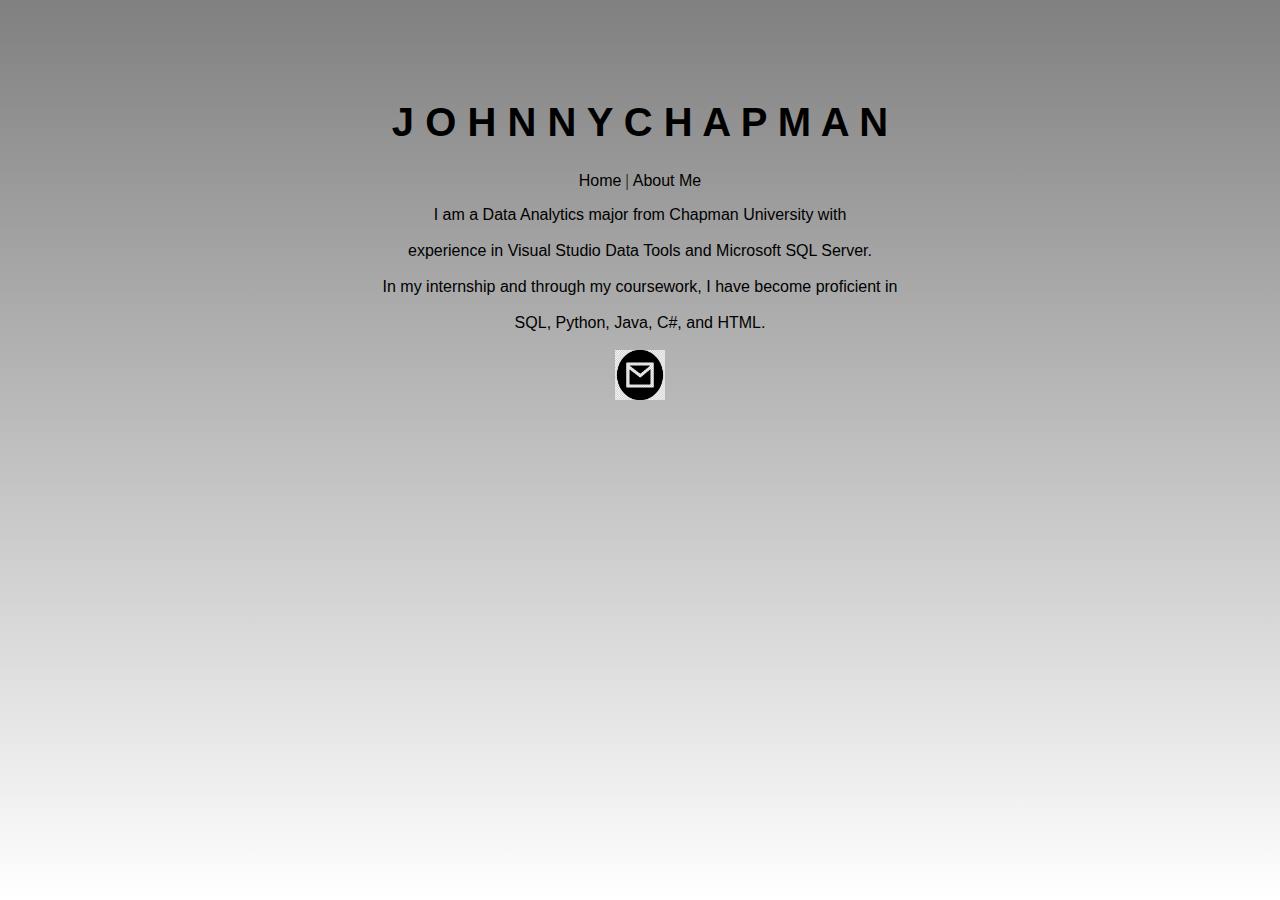
==== AboutMe.html @ 897e90a7 "Update AboutMe.html" ====
<!DOCTYPE html>
<html>
<link rel="stylesheet" type="text/css" href="AboutMe.css">

<h1>J O H N N Y  C H A P M A N</h1>

<body>
  <div id="aboutmelinks">
    <a href="https://johnnycchapman.github.io/" id="home">Home</a>
     | 
    <a href="AboutMe.html" id="aboutme"> About Me</a>
  </div>
  <p>
  I am a Data Analytics major from Chapman University with <br></br>
  experience in Visual Studio Data Tools and Microsoft SQL Server. <br></br>
  In my internship and through my coursework, I have become proficient in <br></br>
  SQL, Python, Java, C#, and HTML. <br></br>
  
    <a href="mailto:chapmancjohnny@gmail.com"?Subject=%20>
      <img src="gmail.jpg" style="width:50px;height:50px;border:0">
    </a>
  </p>

  
</body>

</html>
---- AboutMe.css ----
h1 {
	margin-top: 100px;
	text-align: center;
	font-family: "Arial", Arial, sans-serif; 
	font-size: 40px;
}

h3 {
	text-align: center;
	font-family: 'Amatic SC'; 
}

body {
	height: 100%;
	background-image: linear-gradient(to bottom,gray,white);
	text-align: center;
	margin-right 500px;
	background-repeat: no-repeat;
	background-attachment: fixed;
}

a {
	text-decoration: none;
	font-family: "Arial", Arial, sans-serif; 
	color: black;
}

a:hover {
	color: white;
}

img.resize {
  max-width: 10%;
  max-height: 10%;
}

p {
	text-align: center;
	font-family: "Arial", Arial, sans-serif; 
}
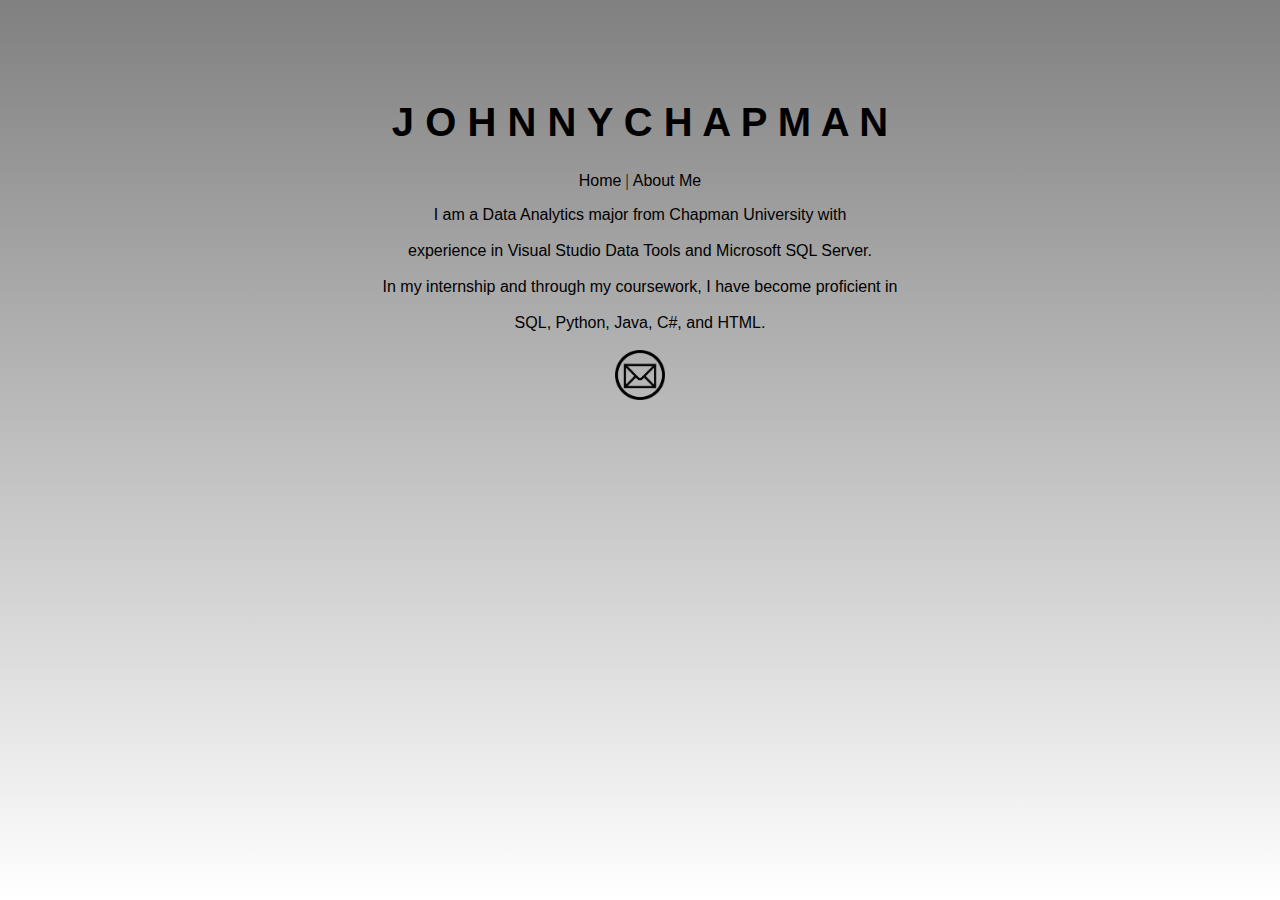
==== commit c4ab444e: "Update AboutMe.html" ====
--- a/AboutMe.html
+++ b/AboutMe.html
@@ -17,7 +17,7 @@
   SQL, Python, Java, C#, and HTML. <br></br>
   
     <a href="mailto:chapmancjohnny@gmail.com"?Subject=%20>
-      <img src="gmail.jpg" style="width:50px;height:50px;border:0">
+      <img src="mail.png" style="width:50px;height:50px;border:0">
     </a>
   </p>
 
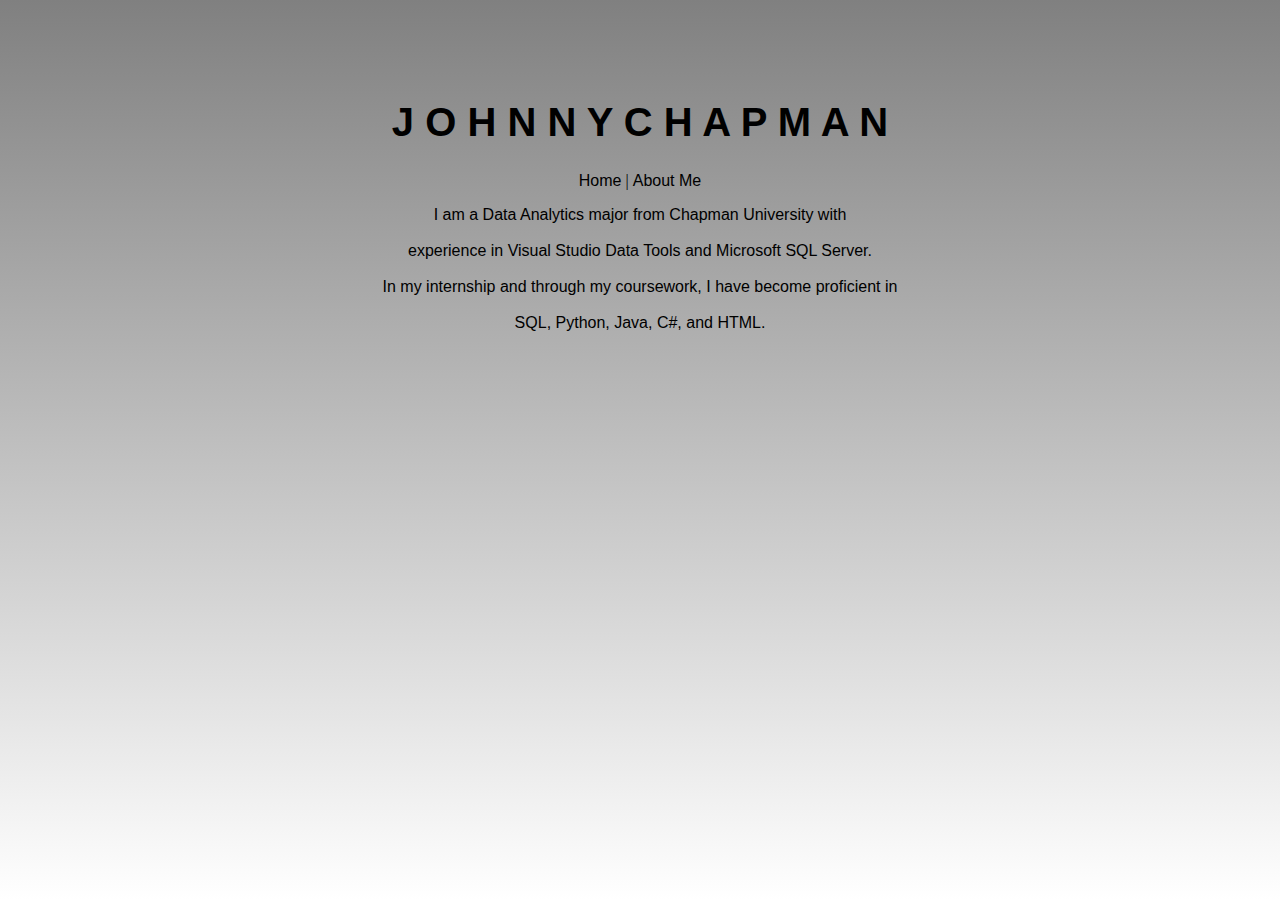
==== commit abadaee9: "Update AboutMe.html" ====
--- a/AboutMe.html
+++ b/AboutMe.html
@@ -16,9 +16,11 @@
   In my internship and through my coursework, I have become proficient in <br></br>
   SQL, Python, Java, C#, and HTML. <br></br>
   
-    <a href="mailto:chapmancjohnny@gmail.com"?Subject=%20>
+  <!--
+    <a href="mailto:chapmancjohnny@gmail.com?">
       <img src="mail.png" style="width:50px;height:50px;border:0">
     </a>
+  -->
   </p>
 
   
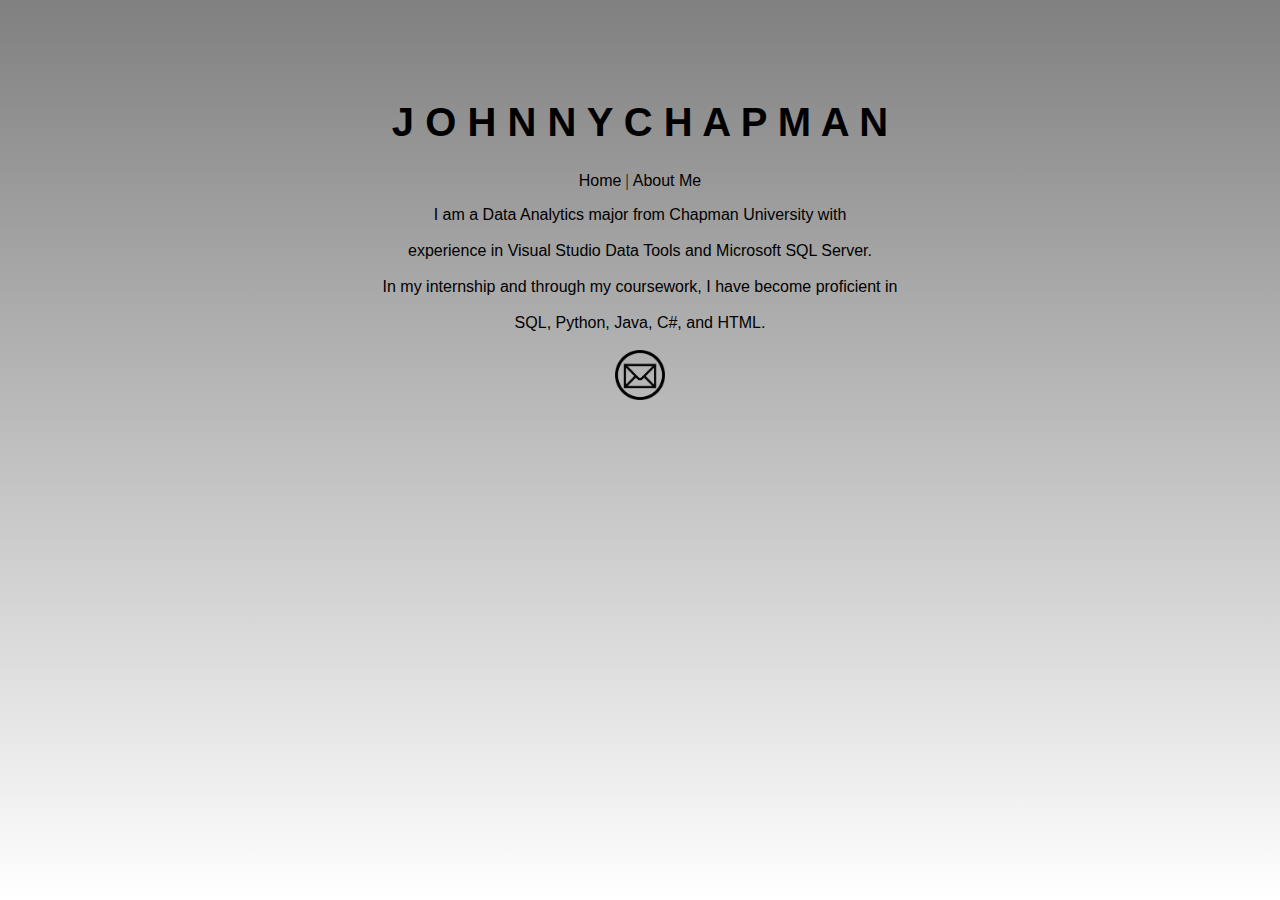
==== commit e3cbb928: "Update AboutMe.html" ====
--- a/AboutMe.html
+++ b/AboutMe.html
@@ -16,11 +16,11 @@
   In my internship and through my coursework, I have become proficient in <br></br>
   SQL, Python, Java, C#, and HTML. <br></br>
   
-  <!--
+  
     <a href="mailto:chapmancjohnny@gmail.com?">
       <img src="mail.png" style="width:50px;height:50px;border:0">
     </a>
-  -->
+  
   </p>
 
   
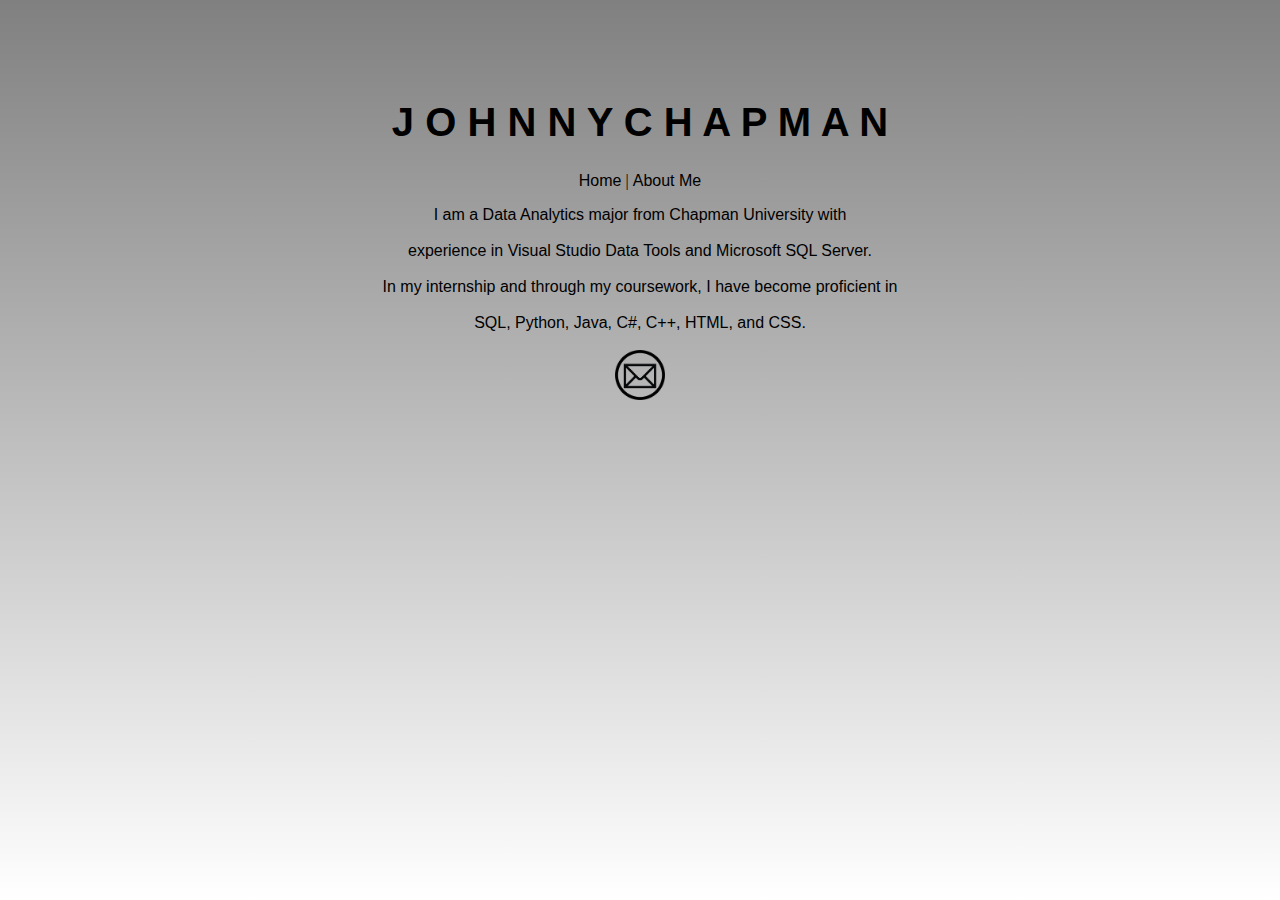
==== commit 5c2a5883: "Update AboutMe.html" ====
--- a/AboutMe.html
+++ b/AboutMe.html
@@ -14,7 +14,7 @@
   I am a Data Analytics major from Chapman University with <br></br>
   experience in Visual Studio Data Tools and Microsoft SQL Server. <br></br>
   In my internship and through my coursework, I have become proficient in <br></br>
-  SQL, Python, Java, C#, and HTML. <br></br>
+  SQL, Python, Java, C#, C++, HTML, and CSS. <br></br>
   
   
     <a href="mailto:chapmancjohnny@gmail.com?">
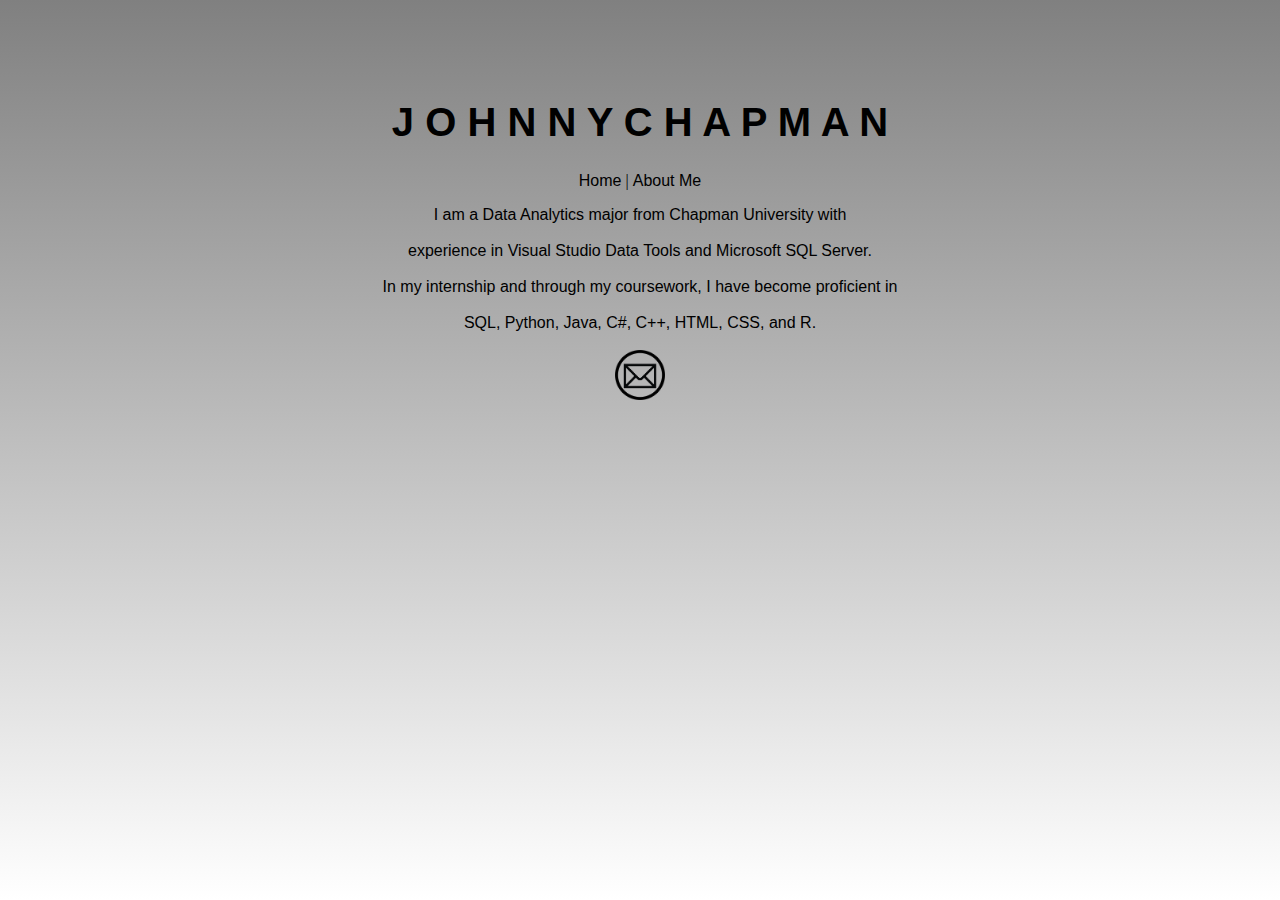
==== commit ee6818c2: "Update AboutMe.html" ====
--- a/AboutMe.html
+++ b/AboutMe.html
@@ -14,7 +14,7 @@
   I am a Data Analytics major from Chapman University with <br></br>
   experience in Visual Studio Data Tools and Microsoft SQL Server. <br></br>
   In my internship and through my coursework, I have become proficient in <br></br>
-  SQL, Python, Java, C#, C++, HTML, and CSS. <br></br>
+  SQL, Python, Java, C#, C++, HTML, CSS, and R. <br></br>
   
   
     <a href="mailto:chapmancjohnny@gmail.com?">
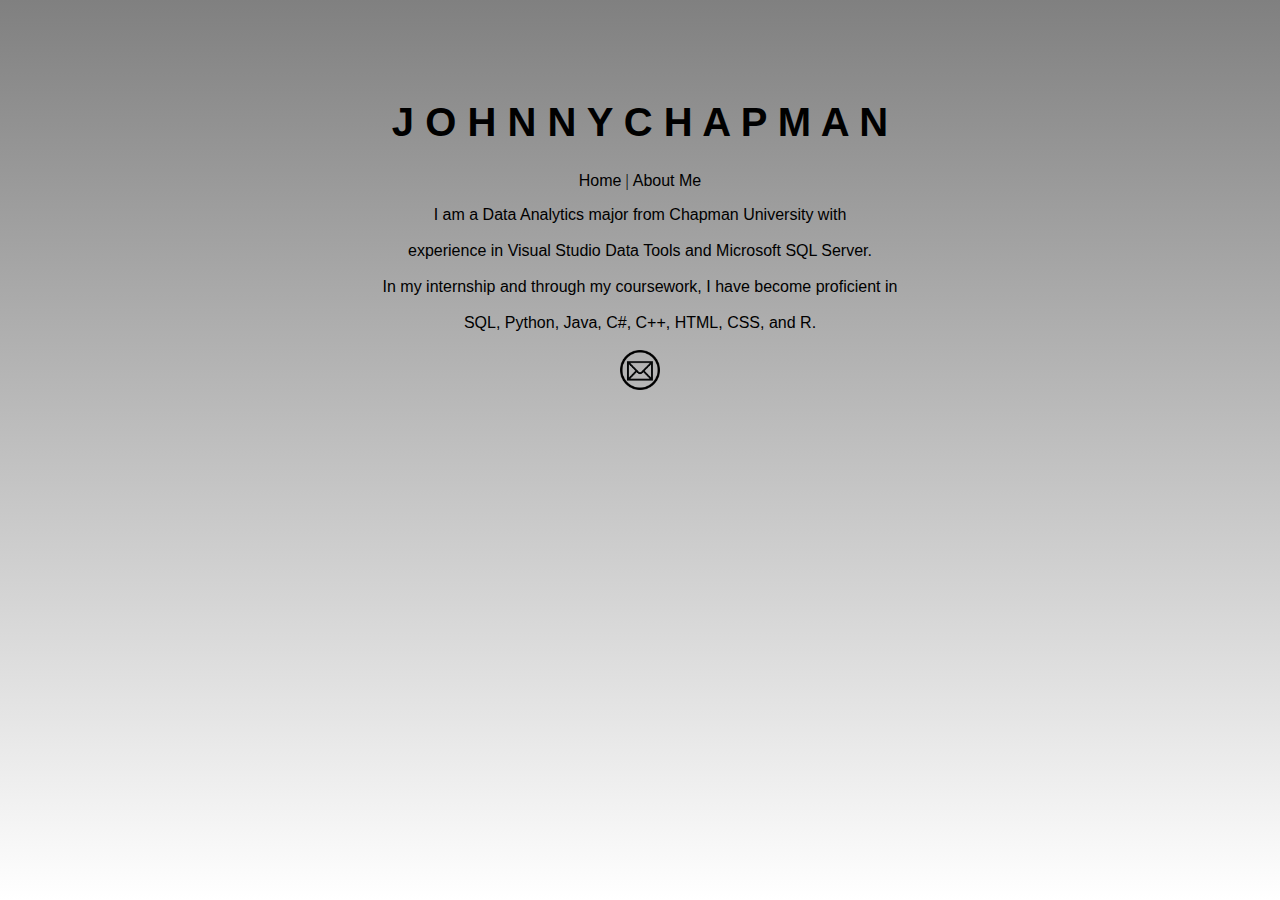
==== commit f7c4d8f4: "Update AboutMe.html" ====
--- a/AboutMe.html
+++ b/AboutMe.html
@@ -18,7 +18,7 @@
   
   
     <a href="mailto:chapmancjohnny@gmail.com?">
-      <img src="mail.png" style="width:50px;height:50px;border:0">
+      <img src="mail.png" style="width:40px;height:40px;border:0">
     </a>
   
   </p>
